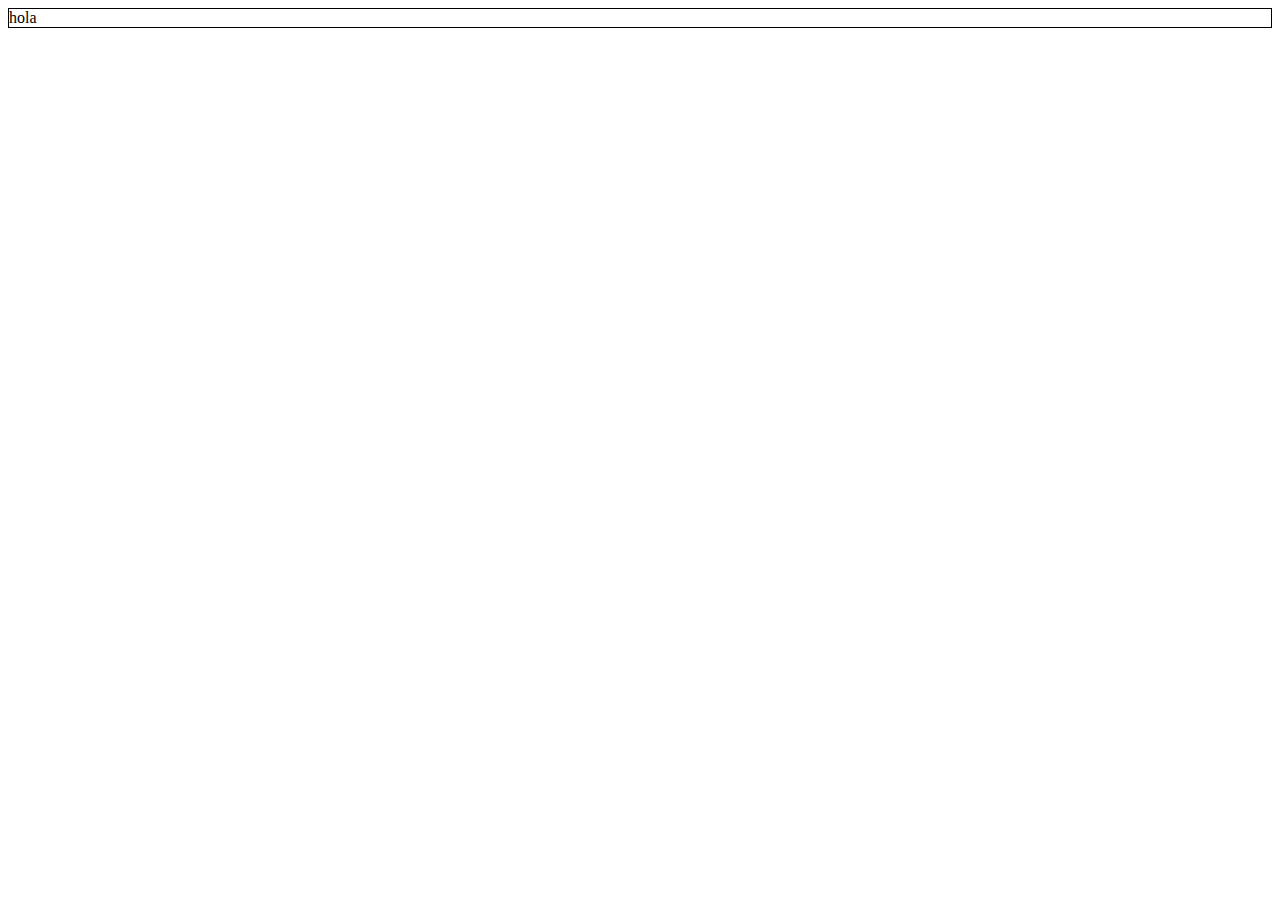
==== elhoy.html @ 37be0de2 "firts changes" ====
<!DOCTYPE html>
<html lang="en">
<head>
	<meta charset="UTF-8">
  <title>EL Hoy</title>
  <link rel="stylesheet" type="text/css" href="style.css"/>
  </head>
  <body>
<header>
  hola
</header>
  </body>
  </html>
---- style.css ----
* { box-sizing: border-box;}
header {
  border: thin solid black ;
}
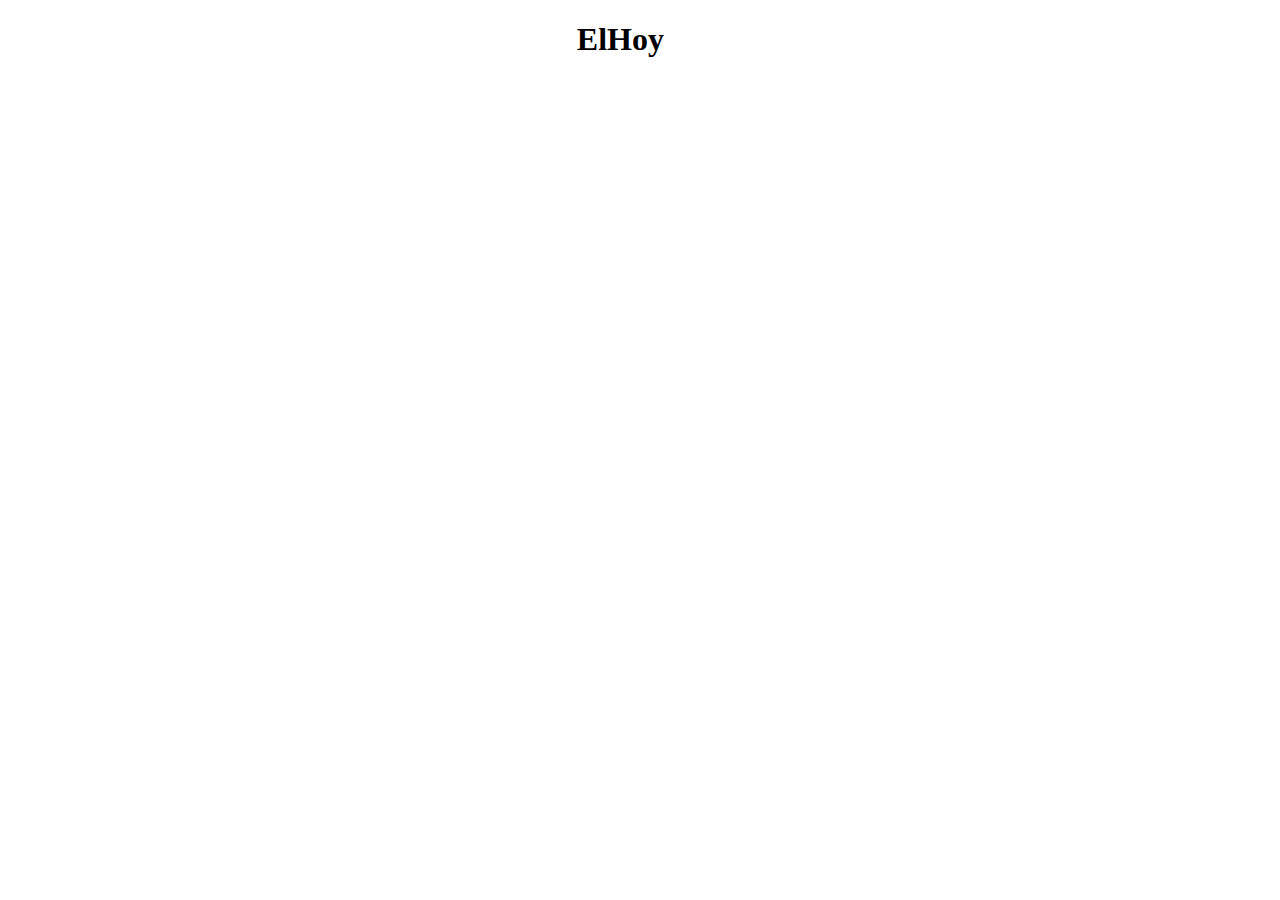
==== commit e7acb68f: "change new" ====
--- a/elhoy.html
+++ b/elhoy.html
@@ -7,7 +7,7 @@
   </head>
   <body>
 <header>
-  hola
+  <h1>ElHoy</h1>
 </header>
   </body>
   </html>
--- a/style.css
+++ b/style.css
@@ -1,4 +1,4 @@
 * { box-sizing: border-box;}
 header {
-  border: thin solid black ;
+  padding-left:45%;
 }
